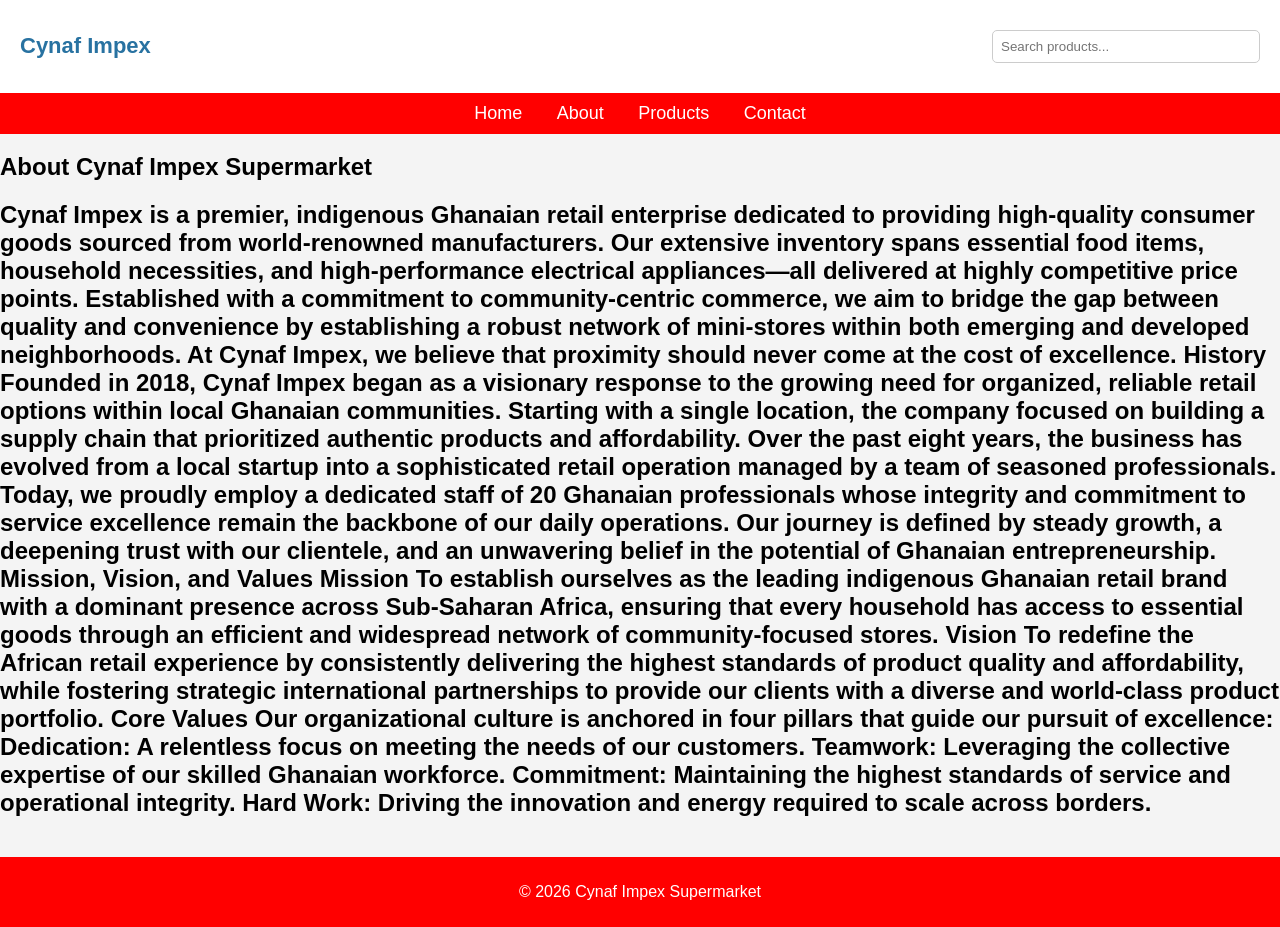
==== about.html @ 2a458b1e "Update about.html" ====
<!DOCTYPE html>
<html>
<head>
<title>About - Cynaf Impex Supermarket</title>
<link rel="stylesheet" href="style.css">
</head>

<body>



<body>

<div class="top-header">
<h2 class="logo">Cynaf Impex</h2>
<input type="text" placeholder="Search products..." class="search-bar">
</div>

<nav>
<a href="index.html">Home</a>
<a href="about.html">About</a>
<a href="products.html">Products</a>
<a href="contact.html">Contact</a>
</nav>

<!-- Your About Content here -->



<section class="about-page">

<h1>About Cynaf Impex Supermarket</h1>

<h2>
  Cynaf Impex is a premier, indigenous Ghanaian retail enterprise dedicated to providing high-quality consumer goods sourced from world-renowned manufacturers. Our extensive inventory spans essential food items, household necessities, and high-performance electrical appliances—all delivered at highly competitive price points.

Established with a commitment to community-centric commerce, we aim to bridge the gap between quality and convenience by establishing a robust network of mini-stores within both emerging and developed neighborhoods. At Cynaf Impex, we believe that proximity should never come at the cost of excellence.

History
Founded in 2018, Cynaf Impex began as a visionary response to the growing need for organized, reliable retail options within local Ghanaian communities. Starting with a single location, the company focused on building a supply chain that prioritized authentic products and affordability.

Over the past eight years, the business has evolved from a local startup into a sophisticated retail operation managed by a team of seasoned professionals. Today, we proudly employ a dedicated staff of 20 Ghanaian professionals whose integrity and commitment to service excellence remain the backbone of our daily operations. Our journey is defined by steady growth, a deepening trust with our clientele, and an unwavering belief in the potential of Ghanaian entrepreneurship.

Mission, Vision, and Values
Mission
To establish ourselves as the leading indigenous Ghanaian retail brand with a dominant presence across Sub-Saharan Africa, ensuring that every household has access to essential goods through an efficient and widespread network of community-focused stores.

Vision
To redefine the African retail experience by consistently delivering the highest standards of product quality and affordability, while fostering strategic international partnerships to provide our clients with a diverse and world-class product portfolio.

Core Values
Our organizational culture is anchored in four pillars that guide our pursuit of excellence:

Dedication: A relentless focus on meeting the needs of our customers.

Teamwork: Leveraging the collective expertise of our skilled Ghanaian workforce.

Commitment: Maintaining the highest standards of service and operational integrity.

Hard Work: Driving the innovation and energy required to scale across borders.
</h2>

</section>

<footer>
<p>© 2026 Cynaf Impex Supermarket</p>
</footer>

</body>
</html>
---- style.css ----
/* ================= GENERAL ================= */
body{
font-family: Arial, sans-serif;
margin:0;
background:#f4f4f4;
}

/* ================= HEADER ================= */
header{
background:#2872A1;
color:white;
padding:15px;
text-align:center;
}

/* ================= TOP HEADER ================= */
.top-header{
display:flex;
justify-content:space-between;
align-items:center;
padding:15px 20px;
background:white;
box-shadow:0 2px 5px rgba(0,0,0,0.1);
}

.logo{
color:#2872A1;
font-size:22px;
}

.search-bar{
padding:8px;
width:250px;
border:1px solid #ccc;
border-radius:5px;
}

/* ================= NAVIGATION ================= */
nav{
background:red;
padding:10px;
text-align:center;
}

nav a{
color:white;
margin:15px;
text-decoration:none;
font-size:18px;
}

nav a:hover{
color:yellow;
}

/* ================= CATEGORY GRID (HOMEPAGE) ================= */
.categories{
display:grid;
grid-template-columns:repeat(4, 1fr);
gap:20px;
padding:30px;
max-width:1100px;
margin:auto;
}

.category{
position:relative;
overflow:hidden;
border-radius:10px;
box-shadow:0 4px 10px rgba(0,0,0,0.1);
height:220px; /* FIXED SIZE */
cursor:pointer;
}

.category img{
width:100%;
height:100%;
object-fit:cover;
transition:0.4s;
}

.category:hover img{
transform:scale(1.1);
}

.category h3{
position:absolute;
top:10px;
left:10px;
color:white;
background:rgba(0,0,0,0.6);
padding:5px 10px;
border-radius:5px;
font-size:14px;
}

.category a{
position:absolute;
bottom:10px;
left:10px;
background:#2872A1;
color:white;
padding:5px 10px;
text-decoration:none;
border-radius:5px;
font-size:12px;
}

/* ================= PRODUCTS ================= */
.products{

display:flex;
justify-content:center;
gap:30px;
flex-wrap:wrap;
background-color:#2872A1;
padding:20px;
}

.product{
border:1px solid #ccc;
padding:15px;
width:220px;
text-align:center;
border-radius:10px;
box-shadow:0 4px 10px rgba(0,0,0,0.1);
background:#5B0E14;
color:white;
transition:0.3s;
}

/* ================= PRODUCT BANNER ================= */
.product-banner{
background-image: url("Pbanner.jpg");
background-size: cover;
background-position: center;
height: 300px;
display:flex;
flex-direction:column;
justify-content:center;
align-items:center;
color:white;
text-align:center;
}

.product:hover{
transform:translateY(-5px);
}

.product img{
width:100%;
height:150px;
object-fit:cover;
border-radius:8px;
}

/* ================= ABOUT ================= */
.about-title{
text-align:center;
color:#2872A1;
margin-top:40px;
font-size:32px;
}

.about-section{
padding:60px 20px;
background:linear-gradient(to right, #f4f4f4, #e8f0f5);
}

.about-container{
display:flex;
align-items:center;
justify-content:center;
gap:50px;
flex-wrap:wrap;
max-width:1000px;
margin:auto;
background:white;
padding:40px;
border-radius:15px;
box-shadow:0 8px 25px rgba(0,0,0,0.1);
}

.about-image img{
width:260px;
height:200px;
object-fit:cover;
border-radius:12px;
transition:0.4s;
}

.about-image img:hover{
transform:scale(1.05);
}

.about-text{
max-width:500px;
}

.about-text h2{
color:#2872A1;
}

.highlight{
background:#e8f0f5;
padding:10px;
border-left:4px solid #2872A1;
border-radius:5px;
font-weight:bold;
}

.about-features p{
color:#2872A1;
font-weight:bold;
}

/* BUTTON */
.btn{
display:inline-block;
padding:10px 20px;
background:#2872A1;
color:white;
text-decoration:none;
border-radius:5px;
}

.btn:hover{
background:black;
}

/* ================= FOOTER ================= */
footer{
background:red;
color:white;
text-align:center;
padding:10px;
margin-top:40px;
}

/* ================= RESPONSIVE ================= */

/* Tablet */
@media (max-width:900px){
.categories{
grid-template-columns:repeat(2, 1fr);
}
}

/* Mobile */
@media (max-width:600px){

nav a{
display:block;
margin:5px;
}

.categories{
grid-template-columns:1fr;
}

.products{
flex-direction:column;
align-items:center;
}

.about-container{
flex-direction:column;
text-align:center;
}

/* ================= ABOUT PAGE (PRO STYLE) ================= */

.about-page{
max-width:900px;
margin:auto;
padding:40px 20px;
}

.about-page h1{
text-align:center;
color:#2872A1;
margin-bottom:30px;
}

/* Each section box */
.about-box{
background:white;
padding:20px;
margin-bottom:20px;
border-radius:10px;
box-shadow:0 4px 10px rgba(0,0,0,0.1);
}

.about-box h2{
color:#2872A1;
margin-bottom:10px;
}

.about-box p{
line-height:1.6;
color:#333;
}

.about-box ul{
padding-left:20px;
}

.about-box li{
margin:5px 0;
}

.search-bar{
width:150px;
}

}
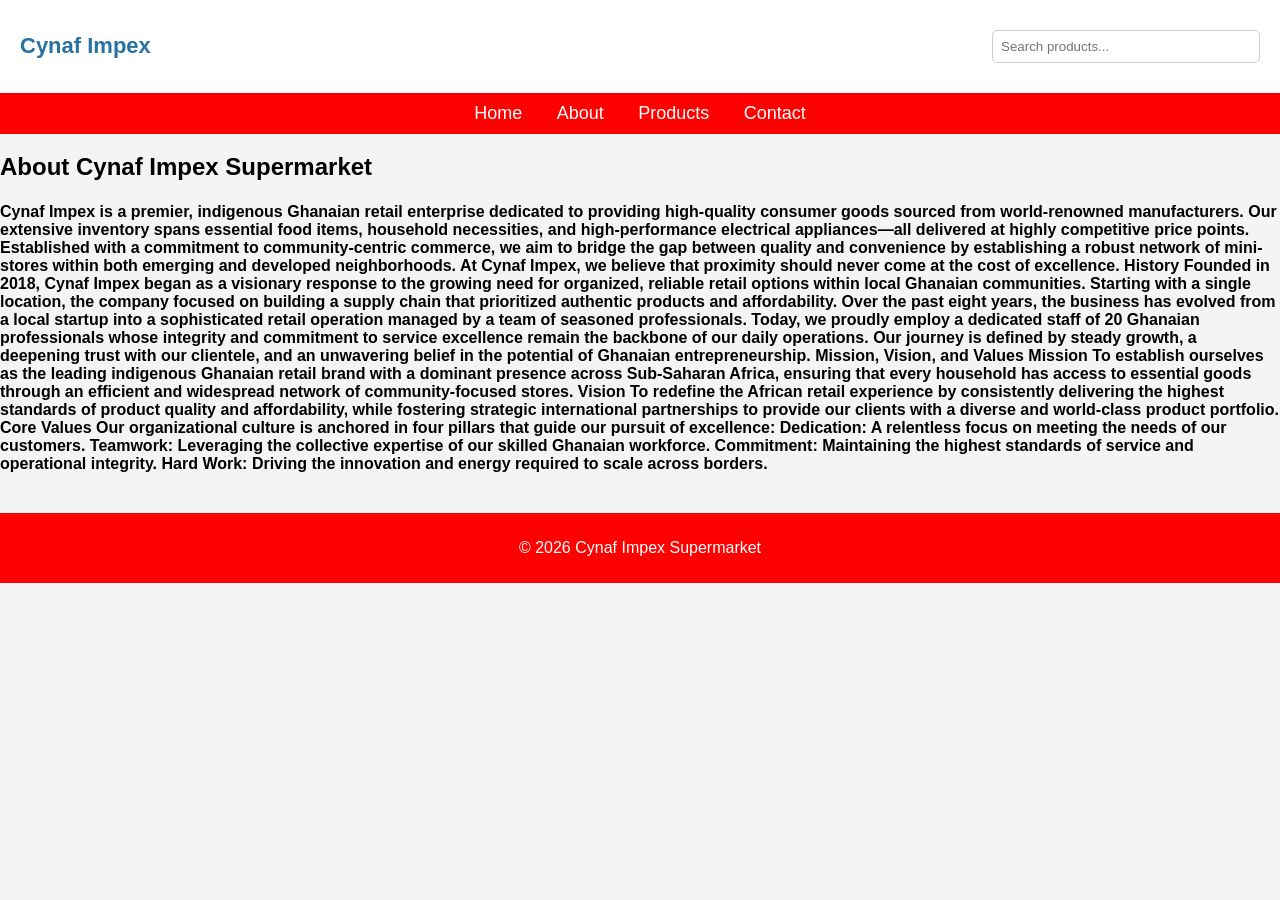
==== commit 3298121f: "Update about.html" ====
--- a/about.html
+++ b/about.html
@@ -31,7 +31,7 @@
 
 <h1>About Cynaf Impex Supermarket</h1>
 
-<h2>
+<h4>
   Cynaf Impex is a premier, indigenous Ghanaian retail enterprise dedicated to providing high-quality consumer goods sourced from world-renowned manufacturers. Our extensive inventory spans essential food items, household necessities, and high-performance electrical appliances—all delivered at highly competitive price points.
 
 Established with a commitment to community-centric commerce, we aim to bridge the gap between quality and convenience by establishing a robust network of mini-stores within both emerging and developed neighborhoods. At Cynaf Impex, we believe that proximity should never come at the cost of excellence.
@@ -58,7 +58,7 @@
 Commitment: Maintaining the highest standards of service and operational integrity.
 
 Hard Work: Driving the innovation and energy required to scale across borders.
-</h2>
+</h4>
 
 </section>
 
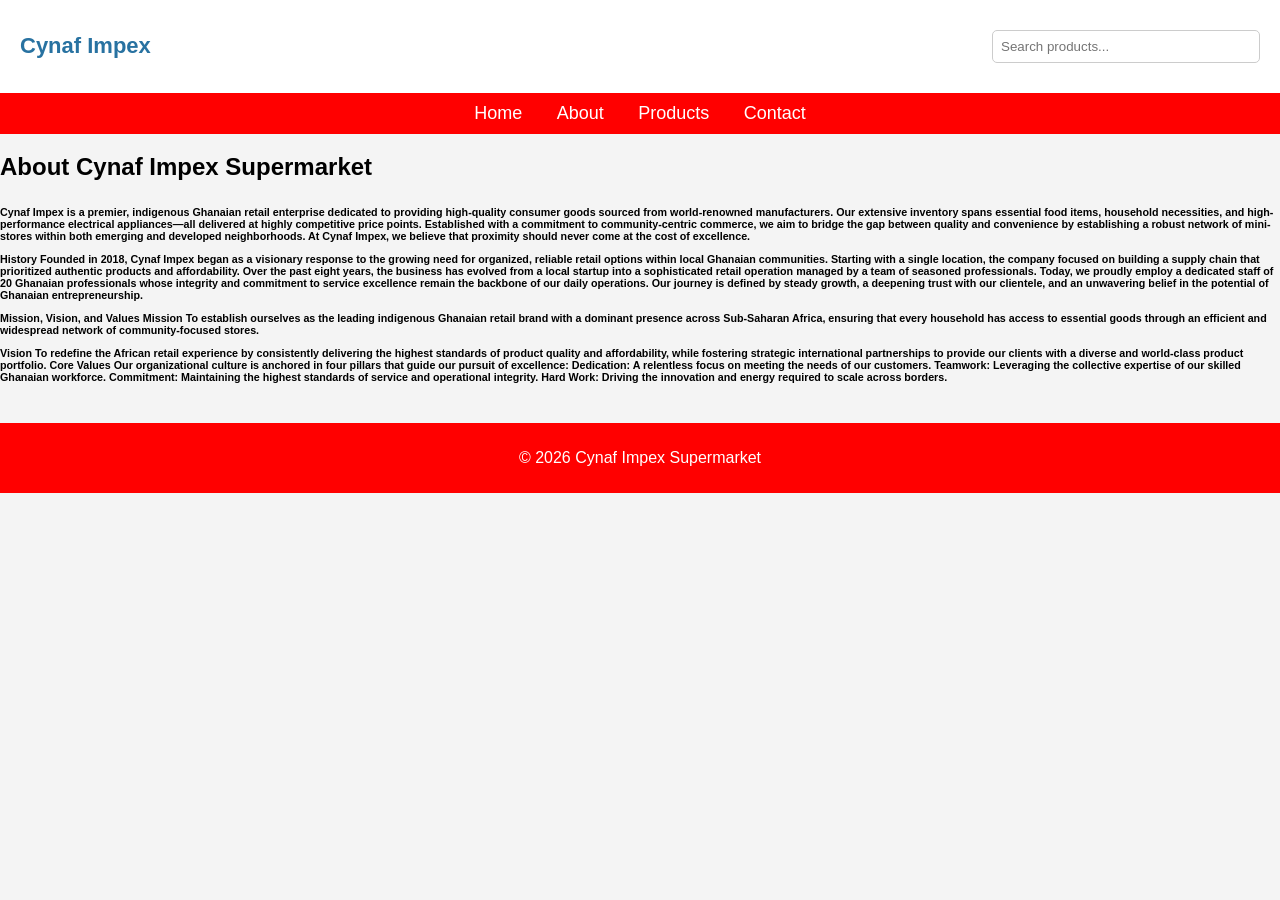
==== commit df46106c: "Update about.html" ====
--- a/about.html
+++ b/about.html
@@ -31,20 +31,24 @@
 
 <h1>About Cynaf Impex Supermarket</h1>
 
-<h4>
+<h6>
+  <p>
   Cynaf Impex is a premier, indigenous Ghanaian retail enterprise dedicated to providing high-quality consumer goods sourced from world-renowned manufacturers. Our extensive inventory spans essential food items, household necessities, and high-performance electrical appliances—all delivered at highly competitive price points.
 
 Established with a commitment to community-centric commerce, we aim to bridge the gap between quality and convenience by establishing a robust network of mini-stores within both emerging and developed neighborhoods. At Cynaf Impex, we believe that proximity should never come at the cost of excellence.
-
+  </p>
+  <p>
 History
 Founded in 2018, Cynaf Impex began as a visionary response to the growing need for organized, reliable retail options within local Ghanaian communities. Starting with a single location, the company focused on building a supply chain that prioritized authentic products and affordability.
 
 Over the past eight years, the business has evolved from a local startup into a sophisticated retail operation managed by a team of seasoned professionals. Today, we proudly employ a dedicated staff of 20 Ghanaian professionals whose integrity and commitment to service excellence remain the backbone of our daily operations. Our journey is defined by steady growth, a deepening trust with our clientele, and an unwavering belief in the potential of Ghanaian entrepreneurship.
-
+  </p>
+  <p>
 Mission, Vision, and Values
 Mission
 To establish ourselves as the leading indigenous Ghanaian retail brand with a dominant presence across Sub-Saharan Africa, ensuring that every household has access to essential goods through an efficient and widespread network of community-focused stores.
-
+  </p>
+  <p>
 Vision
 To redefine the African retail experience by consistently delivering the highest standards of product quality and affordability, while fostering strategic international partnerships to provide our clients with a diverse and world-class product portfolio.
 
@@ -58,7 +62,8 @@
 Commitment: Maintaining the highest standards of service and operational integrity.
 
 Hard Work: Driving the innovation and energy required to scale across borders.
-</h4>
+  </p>
+</h6>
 
 </section>
 
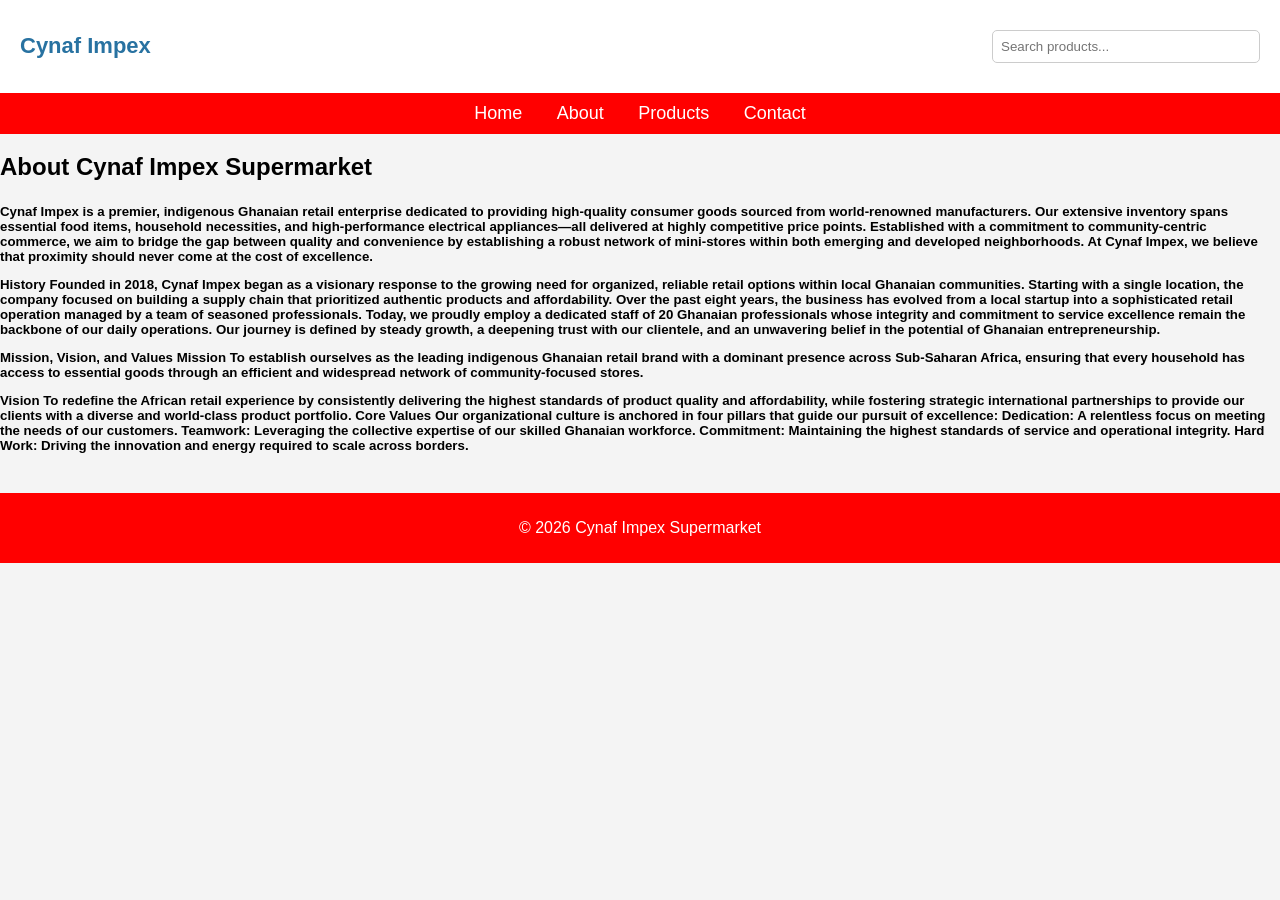
==== commit 69ff9610: "Update about.html" ====
--- a/about.html
+++ b/about.html
@@ -31,7 +31,7 @@
 
 <h1>About Cynaf Impex Supermarket</h1>
 
-<h6>
+<h5>
   <p>
   Cynaf Impex is a premier, indigenous Ghanaian retail enterprise dedicated to providing high-quality consumer goods sourced from world-renowned manufacturers. Our extensive inventory spans essential food items, household necessities, and high-performance electrical appliances—all delivered at highly competitive price points.
 
@@ -63,7 +63,7 @@
 
 Hard Work: Driving the innovation and energy required to scale across borders.
   </p>
-</h6>
+</h5>
 
 </section>
 
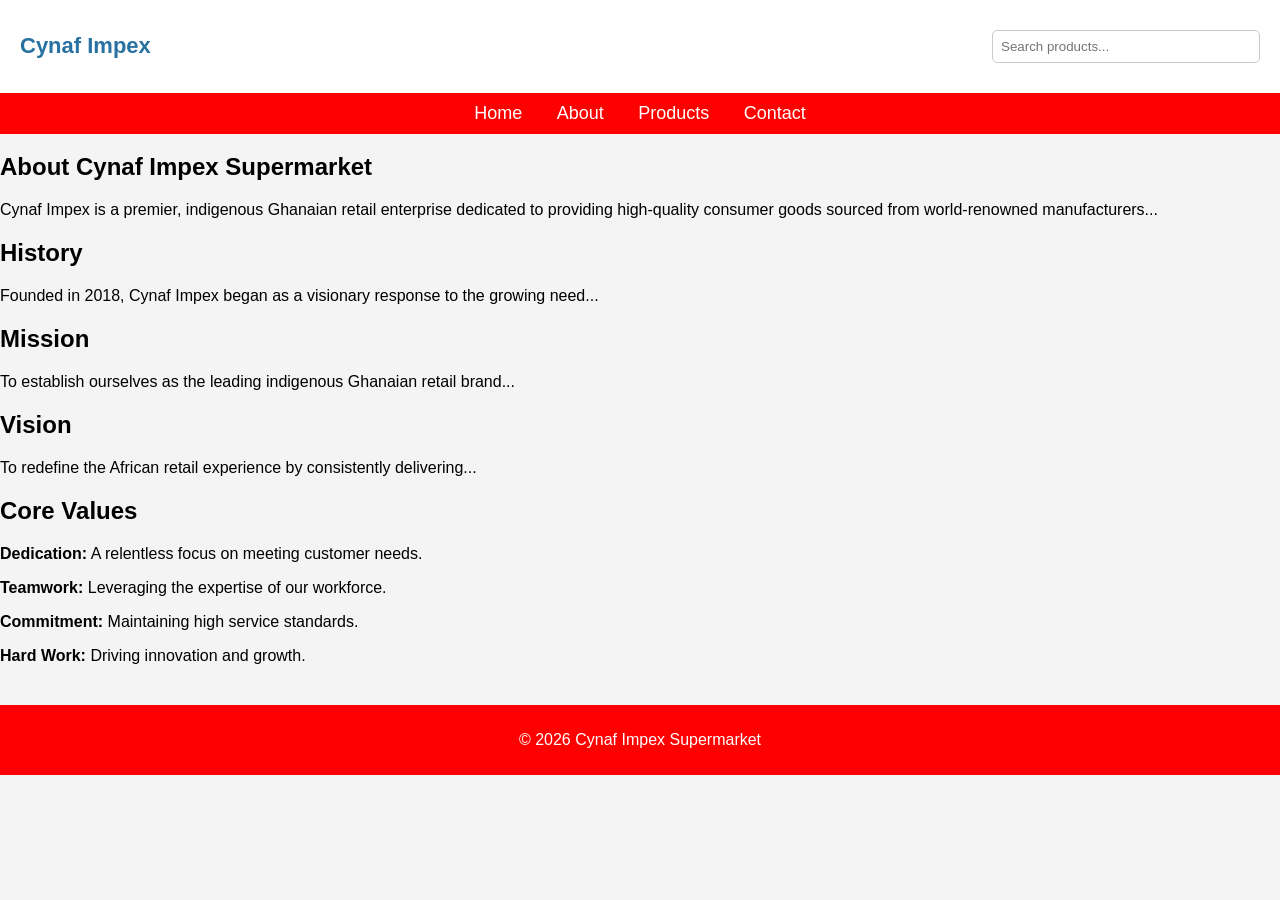
==== commit 2fc3ddb7: "Update about.html" ====
--- a/about.html
+++ b/about.html
@@ -25,47 +25,39 @@
 
 <!-- Your About Content here -->
 
-
-
 <section class="about-page">
 
 <h1>About Cynaf Impex Supermarket</h1>
 
-<h5>
-  <p>
-  Cynaf Impex is a premier, indigenous Ghanaian retail enterprise dedicated to providing high-quality consumer goods sourced from world-renowned manufacturers. Our extensive inventory spans essential food items, household necessities, and high-performance electrical appliances—all delivered at highly competitive price points.
+<p>
+Cynaf Impex is a premier, indigenous Ghanaian retail enterprise dedicated to providing high-quality consumer goods sourced from world-renowned manufacturers...
+</p>
 
-Established with a commitment to community-centric commerce, we aim to bridge the gap between quality and convenience by establishing a robust network of mini-stores within both emerging and developed neighborhoods. At Cynaf Impex, we believe that proximity should never come at the cost of excellence.
-  </p>
-  <p>
-History
-Founded in 2018, Cynaf Impex began as a visionary response to the growing need for organized, reliable retail options within local Ghanaian communities. Starting with a single location, the company focused on building a supply chain that prioritized authentic products and affordability.
+<h2>History</h2>
+<p>
+Founded in 2018, Cynaf Impex began as a visionary response to the growing need...
+</p>
 
-Over the past eight years, the business has evolved from a local startup into a sophisticated retail operation managed by a team of seasoned professionals. Today, we proudly employ a dedicated staff of 20 Ghanaian professionals whose integrity and commitment to service excellence remain the backbone of our daily operations. Our journey is defined by steady growth, a deepening trust with our clientele, and an unwavering belief in the potential of Ghanaian entrepreneurship.
-  </p>
-  <p>
-Mission, Vision, and Values
-Mission
-To establish ourselves as the leading indigenous Ghanaian retail brand with a dominant presence across Sub-Saharan Africa, ensuring that every household has access to essential goods through an efficient and widespread network of community-focused stores.
-  </p>
-  <p>
-Vision
-To redefine the African retail experience by consistently delivering the highest standards of product quality and affordability, while fostering strategic international partnerships to provide our clients with a diverse and world-class product portfolio.
+<h2>Mission</h2>
+<p>
+To establish ourselves as the leading indigenous Ghanaian retail brand...
+</p>
 
-Core Values
-Our organizational culture is anchored in four pillars that guide our pursuit of excellence:
+<h2>Vision</h2>
+<p>
+To redefine the African retail experience by consistently delivering...
+</p>
 
-Dedication: A relentless focus on meeting the needs of our customers.
-
-Teamwork: Leveraging the collective expertise of our skilled Ghanaian workforce.
-
-Commitment: Maintaining the highest standards of service and operational integrity.
-
-Hard Work: Driving the innovation and energy required to scale across borders.
-  </p>
-</h5>
+<h2>Core Values</h2>
+<p><strong>Dedication:</strong> A relentless focus on meeting customer needs.</p>
+<p><strong>Teamwork:</strong> Leveraging the expertise of our workforce.</p>
+<p><strong>Commitment:</strong> Maintaining high service standards.</p>
+<p><strong>Hard Work:</strong> Driving innovation and growth.</p>
 
 </section>
+
+
+
 
 <footer>
 <p>© 2026 Cynaf Impex Supermarket</p>
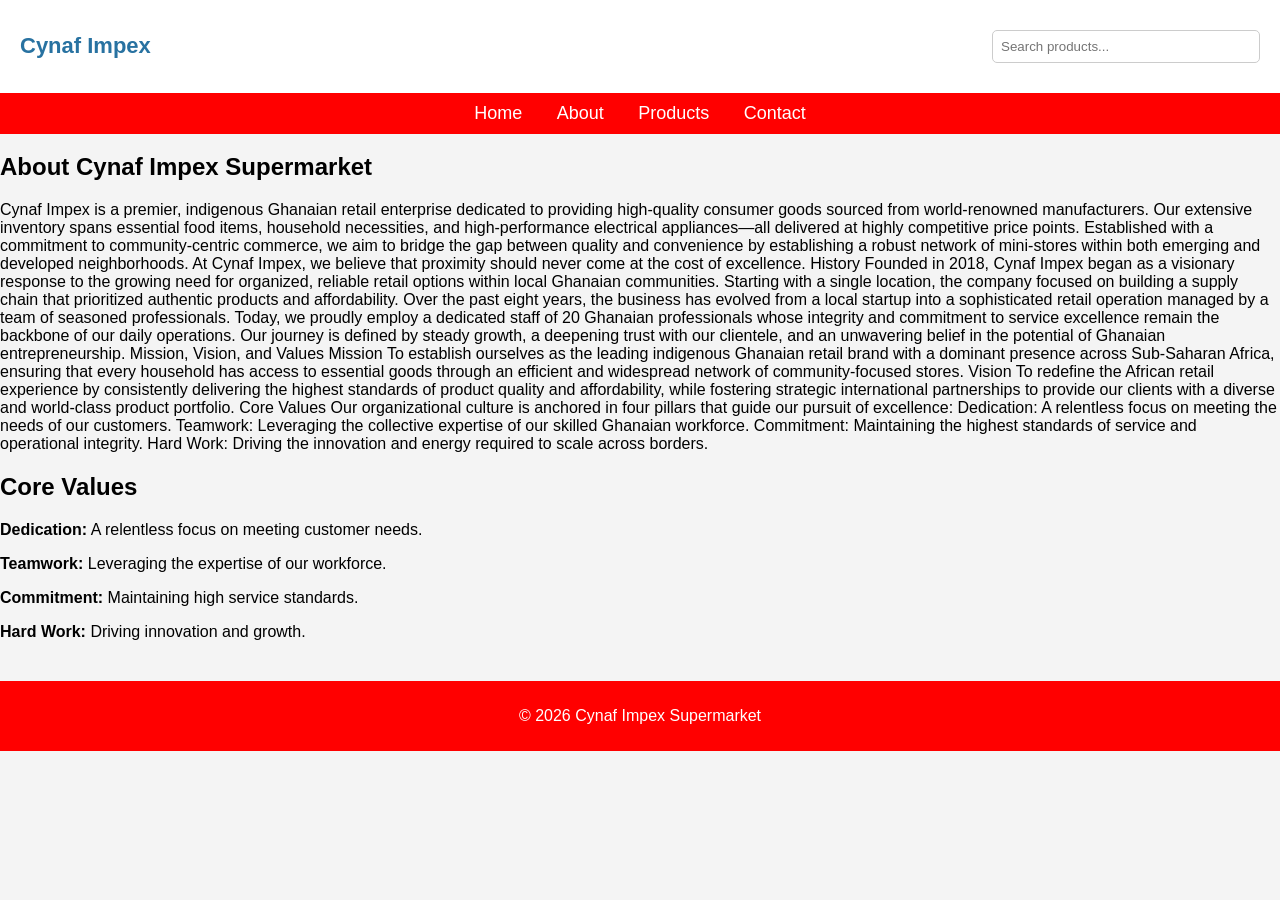
==== commit 106689d1: "Update about.html" ====
--- a/about.html
+++ b/about.html
@@ -30,22 +30,32 @@
 <h1>About Cynaf Impex Supermarket</h1>
 
 <p>
-Cynaf Impex is a premier, indigenous Ghanaian retail enterprise dedicated to providing high-quality consumer goods sourced from world-renowned manufacturers...
-</p>
+Cynaf Impex is a premier, indigenous Ghanaian retail enterprise dedicated to providing high-quality consumer goods sourced from world-renowned manufacturers. Our extensive inventory spans essential food items, household necessities, and high-performance electrical appliances—all delivered at highly competitive price points.
 
-<h2>History</h2>
-<p>
-Founded in 2018, Cynaf Impex began as a visionary response to the growing need...
-</p>
+Established with a commitment to community-centric commerce, we aim to bridge the gap between quality and convenience by establishing a robust network of mini-stores within both emerging and developed neighborhoods. At Cynaf Impex, we believe that proximity should never come at the cost of excellence.
 
-<h2>Mission</h2>
-<p>
-To establish ourselves as the leading indigenous Ghanaian retail brand...
-</p>
+History
+Founded in 2018, Cynaf Impex began as a visionary response to the growing need for organized, reliable retail options within local Ghanaian communities. Starting with a single location, the company focused on building a supply chain that prioritized authentic products and affordability.
 
-<h2>Vision</h2>
-<p>
-To redefine the African retail experience by consistently delivering...
+Over the past eight years, the business has evolved from a local startup into a sophisticated retail operation managed by a team of seasoned professionals. Today, we proudly employ a dedicated staff of 20 Ghanaian professionals whose integrity and commitment to service excellence remain the backbone of our daily operations. Our journey is defined by steady growth, a deepening trust with our clientele, and an unwavering belief in the potential of Ghanaian entrepreneurship.
+
+Mission, Vision, and Values
+Mission
+To establish ourselves as the leading indigenous Ghanaian retail brand with a dominant presence across Sub-Saharan Africa, ensuring that every household has access to essential goods through an efficient and widespread network of community-focused stores.
+
+Vision
+To redefine the African retail experience by consistently delivering the highest standards of product quality and affordability, while fostering strategic international partnerships to provide our clients with a diverse and world-class product portfolio.
+
+Core Values
+Our organizational culture is anchored in four pillars that guide our pursuit of excellence:
+
+Dedication: A relentless focus on meeting the needs of our customers.
+
+Teamwork: Leveraging the collective expertise of our skilled Ghanaian workforce.
+
+Commitment: Maintaining the highest standards of service and operational integrity.
+
+Hard Work: Driving the innovation and energy required to scale across borders.
 </p>
 
 <h2>Core Values</h2>
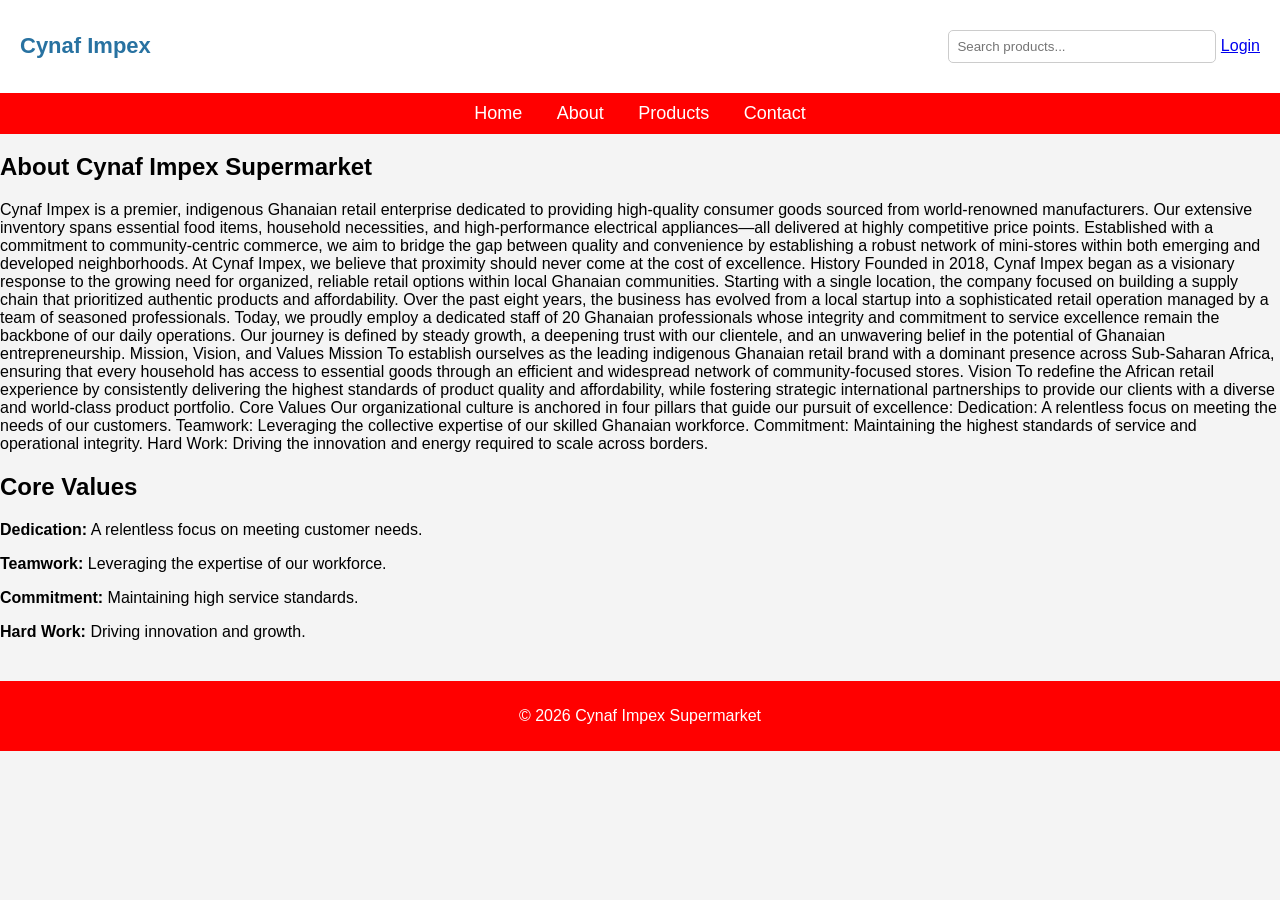
==== commit 58633c28: "Update about.html" ====
--- a/about.html
+++ b/about.html
@@ -13,7 +13,11 @@
 
 <div class="top-header">
 <h2 class="logo">Cynaf Impex</h2>
+<div class="header-right">
 <input type="text" placeholder="Search products..." class="search-bar">
+<a href="login.html" class="login-btn">Login</a>
+</div>
+
 </div>
 
 <nav>
--- a/style.css
+++ b/style.css
@@ -309,8 +309,123 @@
 margin:5px 0;
 }
 
+/* HEADER RIGHT (SEARCH + LOGIN) */
+.header-right{
+display:flex;
+align-items:center;
+gap:10px;
+}
+
+/* LOGIN BUTTON */
+.login-btn{
+background:#2872A1;
+color:white;
+padding:8px 15px;
+text-decoration:none;
+border-radius:5px;
+font-size:14px;
+transition:0.3s;
+}
+
+.login-btn:hover{
+background:black;
+}
+
+/* LOGIN PAGE */
+.login-container{
+display:flex;
+justify-content:center;
+align-items:center;
+height:70vh;
+}
+
+.login-box{
+background:white;
+padding:30px;
+border-radius:10px;
+box-shadow:0 4px 15px rgba(0,0,0,0.1);
+text-align:center;
+width:300px;
+}
+
+.login-box input{
+width:100%;
+padding:10px;
+margin:10px 0;
+border:1px solid #ccc;
+border-radius:5px;
+}
+
+.login-box button{
+width:100%;
+padding:10px;
+background:#2872A1;
+color:white;
+border:none;
+border-radius:5px;
+cursor:pointer;
+}
+
+.login-box button:hover{
+background:black;
+}
+
 .search-bar{
 width:150px;
 }
 
 }
+/* FOOTER */
+.footer{
+background:#111;
+color:white;
+padding:40px 20px;
+}
+
+.footer-container{
+display:grid;
+grid-template-columns:repeat(4, 1fr);
+gap:30px;
+max-width:1100px;
+margin:auto;
+}
+
+.footer-section h3{
+margin-bottom:10px;
+color:#2872A1;
+}
+
+.footer-section p{
+margin:5px 0;
+font-size:14px;
+}
+
+.footer-section input{
+padding:8px;
+width:100%;
+border:none;
+border-radius:5px;
+margin-top:5px;
+}
+
+.footer-section button{
+margin-top:10px;
+padding:8px;
+background:#2872A1;
+color:white;
+border:none;
+border-radius:5px;
+cursor:pointer;
+}
+
+.footer-section button:hover{
+background:black;
+}
+
+.footer-bottom{
+text-align:center;
+margin-top:20px;
+font-size:14px;
+}
+
+
